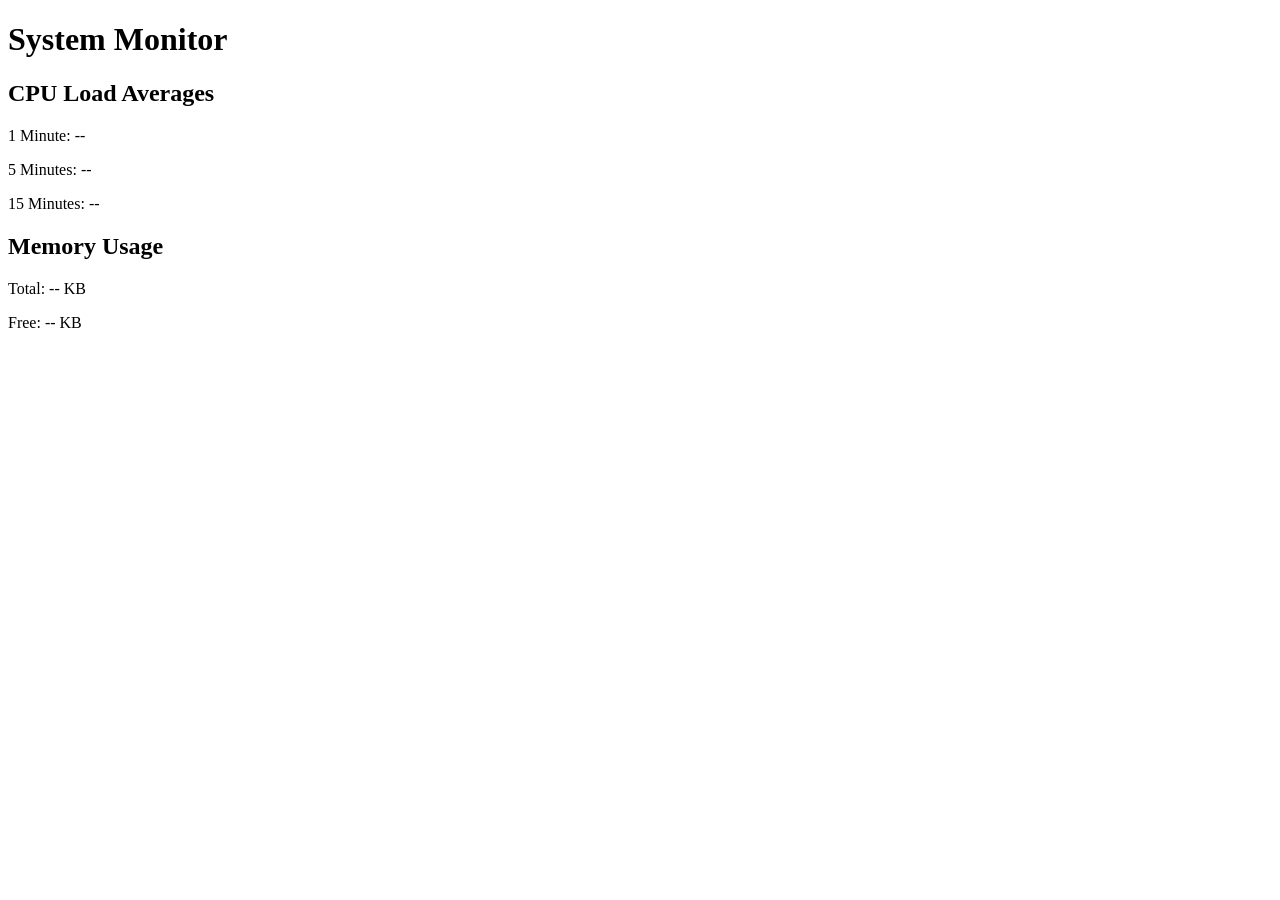
==== backend/templates/index.html @ 4e1aa079 "Fix Flask folder added /static added /templates moved app.js ; style.css and index.html" ====
<!DOCTYPE html>
<html lang="en">
<head>
    <meta charset="UTF-8">
    <meta name="viewport" content="width=device-width, initial-scale=1.0">
    <title>WebKonnek Dashboard</title>
    <link rel="stylesheet" href="/static/style.css">
</head>
<body>
    <div class="container">
        <h1>System Monitor</h1>

        <div class="card">
            <h2>CPU Load Averages</h2>
            <p>1 Minute: <span id="load-1min">--</span></p>
            <p>5 Minutes: <span id="load-5min">--</span></p>
            <p>15 Minutes: <span id="load-15min">--</span></p>
        </div>

        <div class="card">
            <h2>Memory Usage</h2>
            <p>Total: <span id="mem-total">--</span> KB</p>
            <p>Free: <span id="mem-free">--</span> KB</p>
        </div>
    </div>

    <script src="/static/app.js"></script>
</body>
</html>
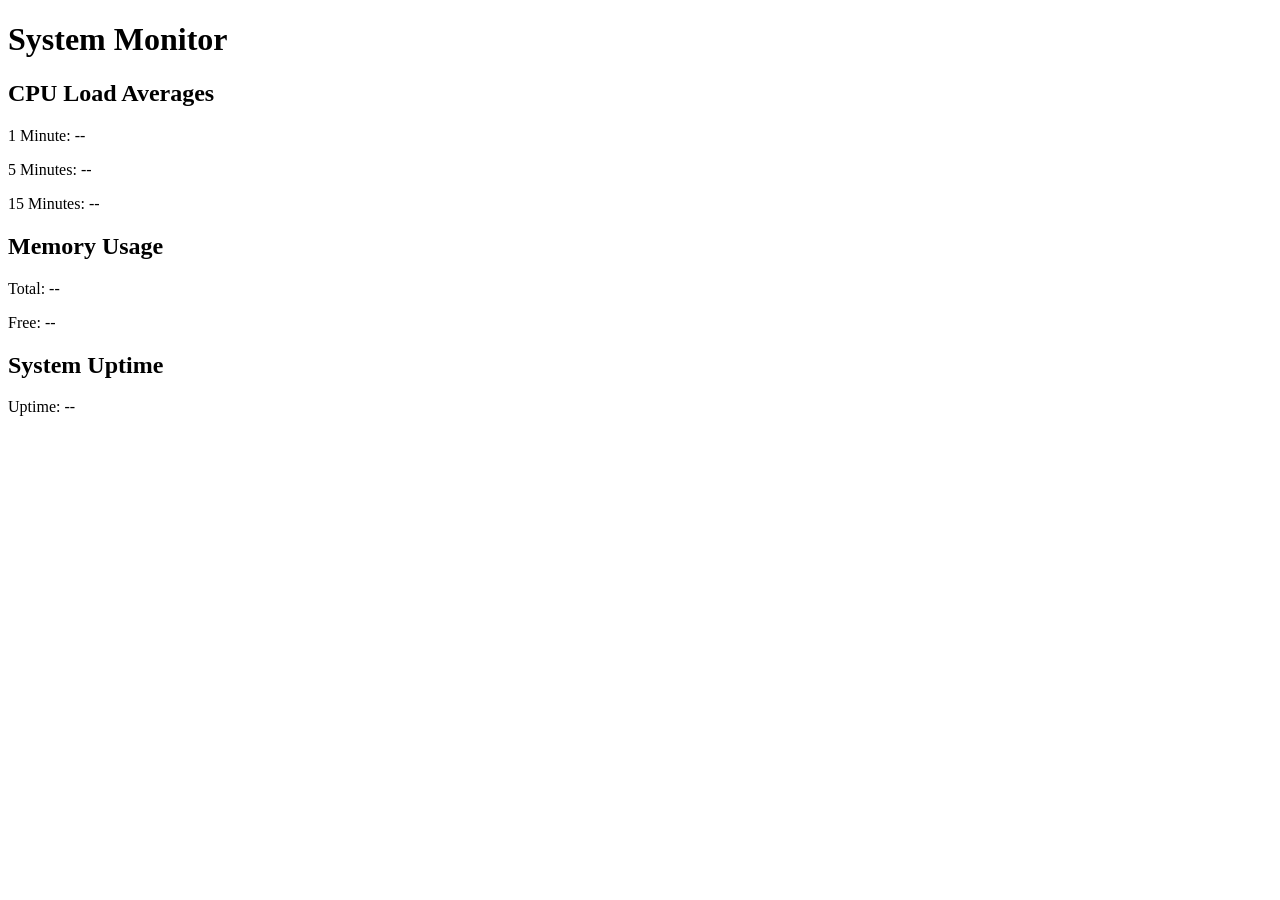
==== commit 17a4b338: "add past improvement to index.html file removed 'Kb' from the file  added html card for uptime" ====
--- a/backend/templates/index.html
+++ b/backend/templates/index.html
@@ -19,8 +19,13 @@
 
         <div class="card">
             <h2>Memory Usage</h2>
-            <p>Total: <span id="mem-total">--</span> KB</p>
-            <p>Free: <span id="mem-free">--</span> KB</p>
+            <p>Total: <span id="mem-total">--</span></p>
+            <p>Free: <span id="mem-free">--</span></p>
+        </div>
+
+        <div class="card">
+            <h2>System Uptime</h2>
+            <p>Uptime: <span id="uptime">--</span></p>
         </div>
     </div>
 
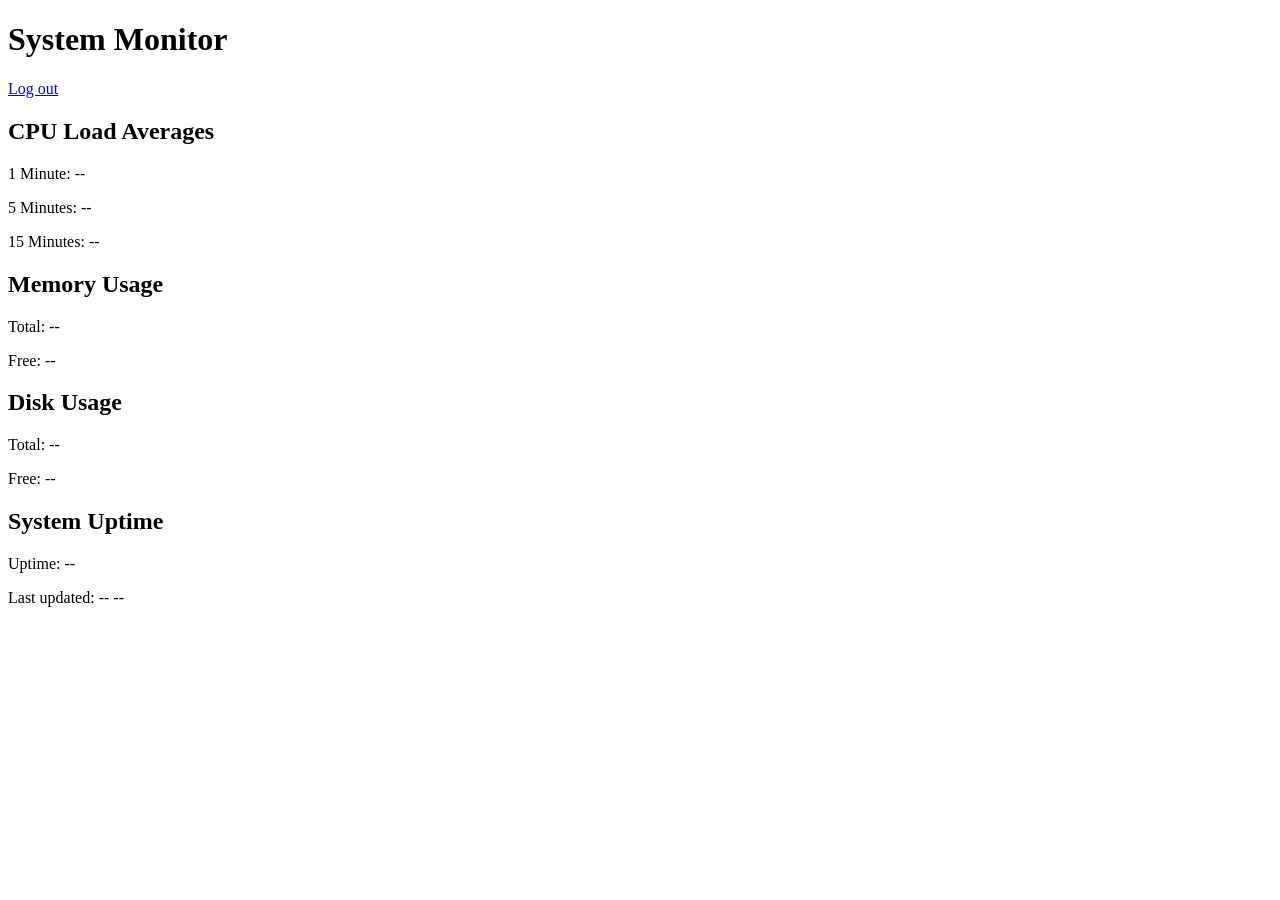
==== commit 3bfbad01: "add power-up pack to dashboard - added shutil import and disk_free, disk_total in api  - added forma" ====
--- a/backend/templates/index.html
+++ b/backend/templates/index.html
@@ -9,6 +9,7 @@
 <body>
     <div class="container">
         <h1>System Monitor</h1>
+        <p><a href="{{ url_for('logout') }}">Log out</a></p>
 
         <div class="card">
             <h2>CPU Load Averages</h2>
@@ -24,9 +25,17 @@
         </div>
 
         <div class="card">
+            <h2>Disk Usage</h2>
+            <p>Total: <span id="disk-total">--</span></p>
+            <p>Free: <span id="disk-free">--</span></p>
+        </div>
+
+        <div class="card">
             <h2>System Uptime</h2>
             <p>Uptime: <span id="uptime">--</span></p>
         </div>
+
+        <p class="footer">Last updated: <span id="last-updated">--</span> <span id="connection">--</span></p>
     </div>
 
     <script src="/static/app.js"></script>
